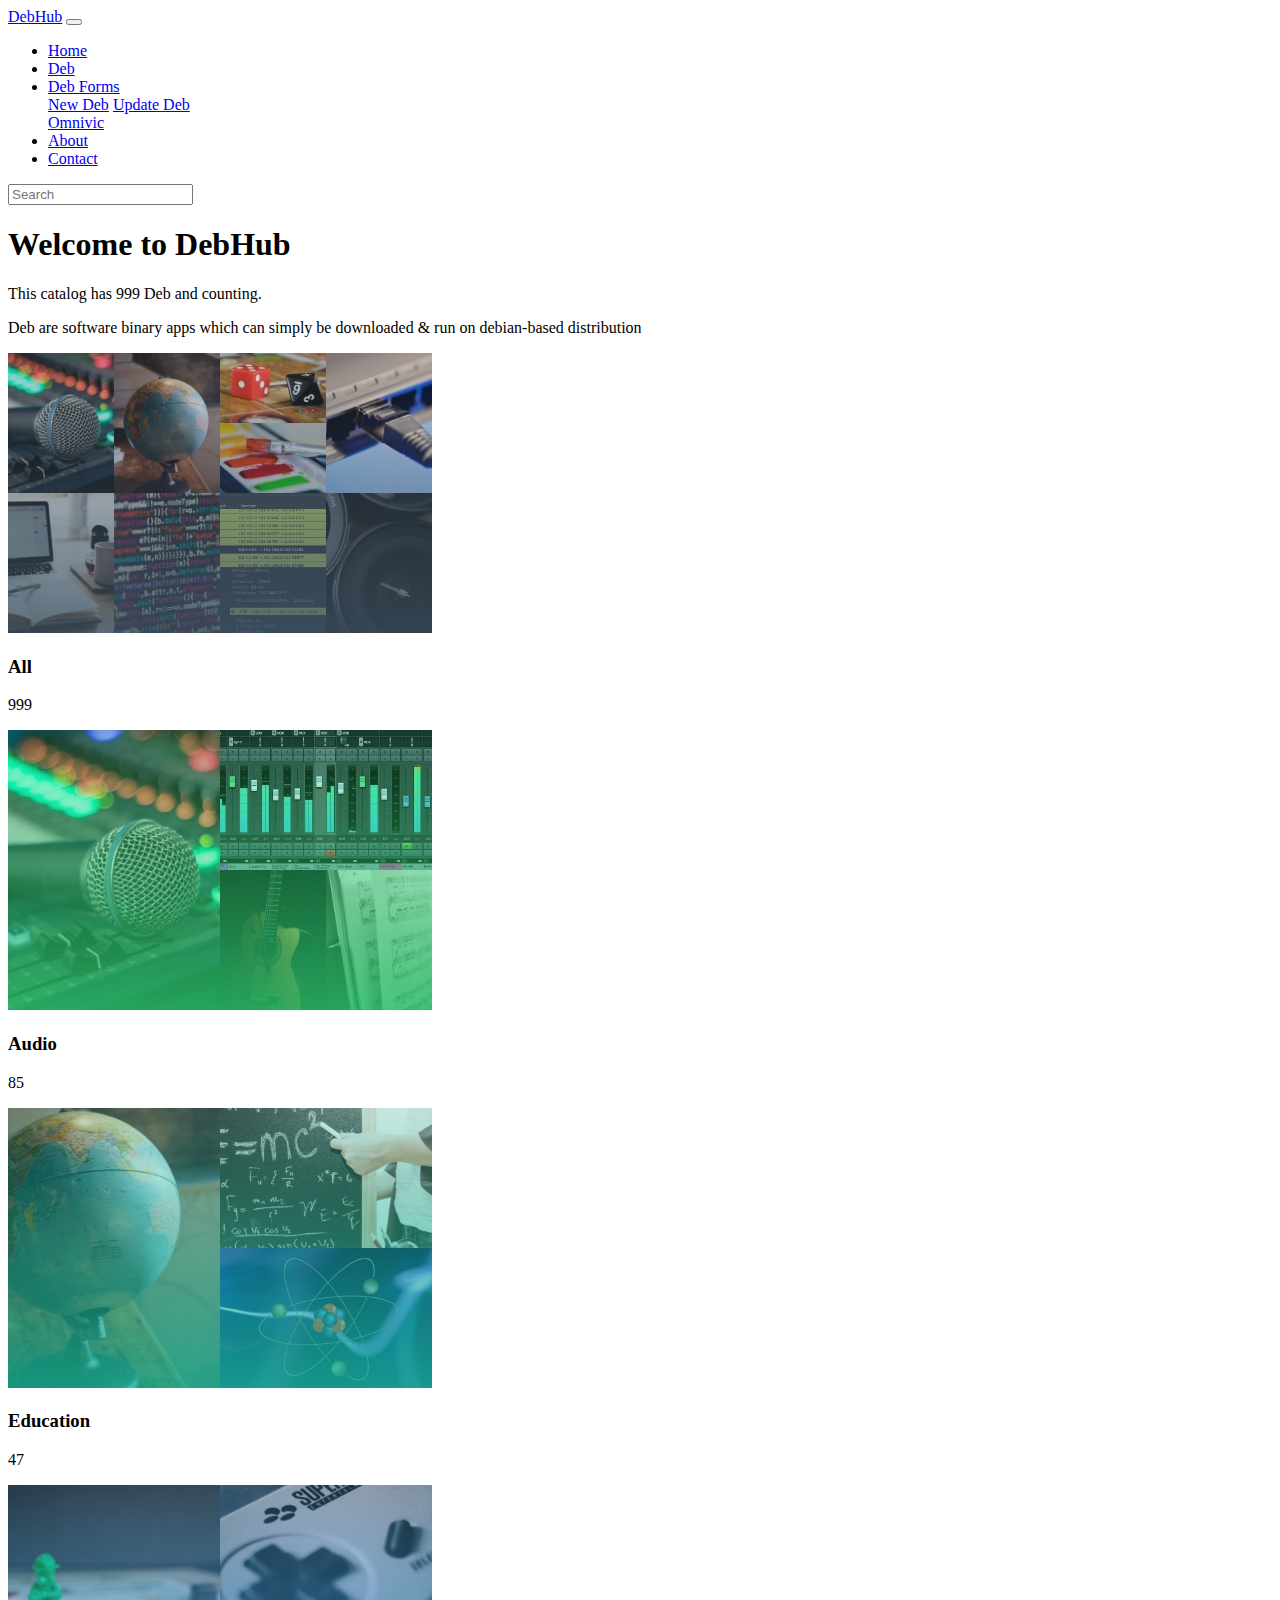
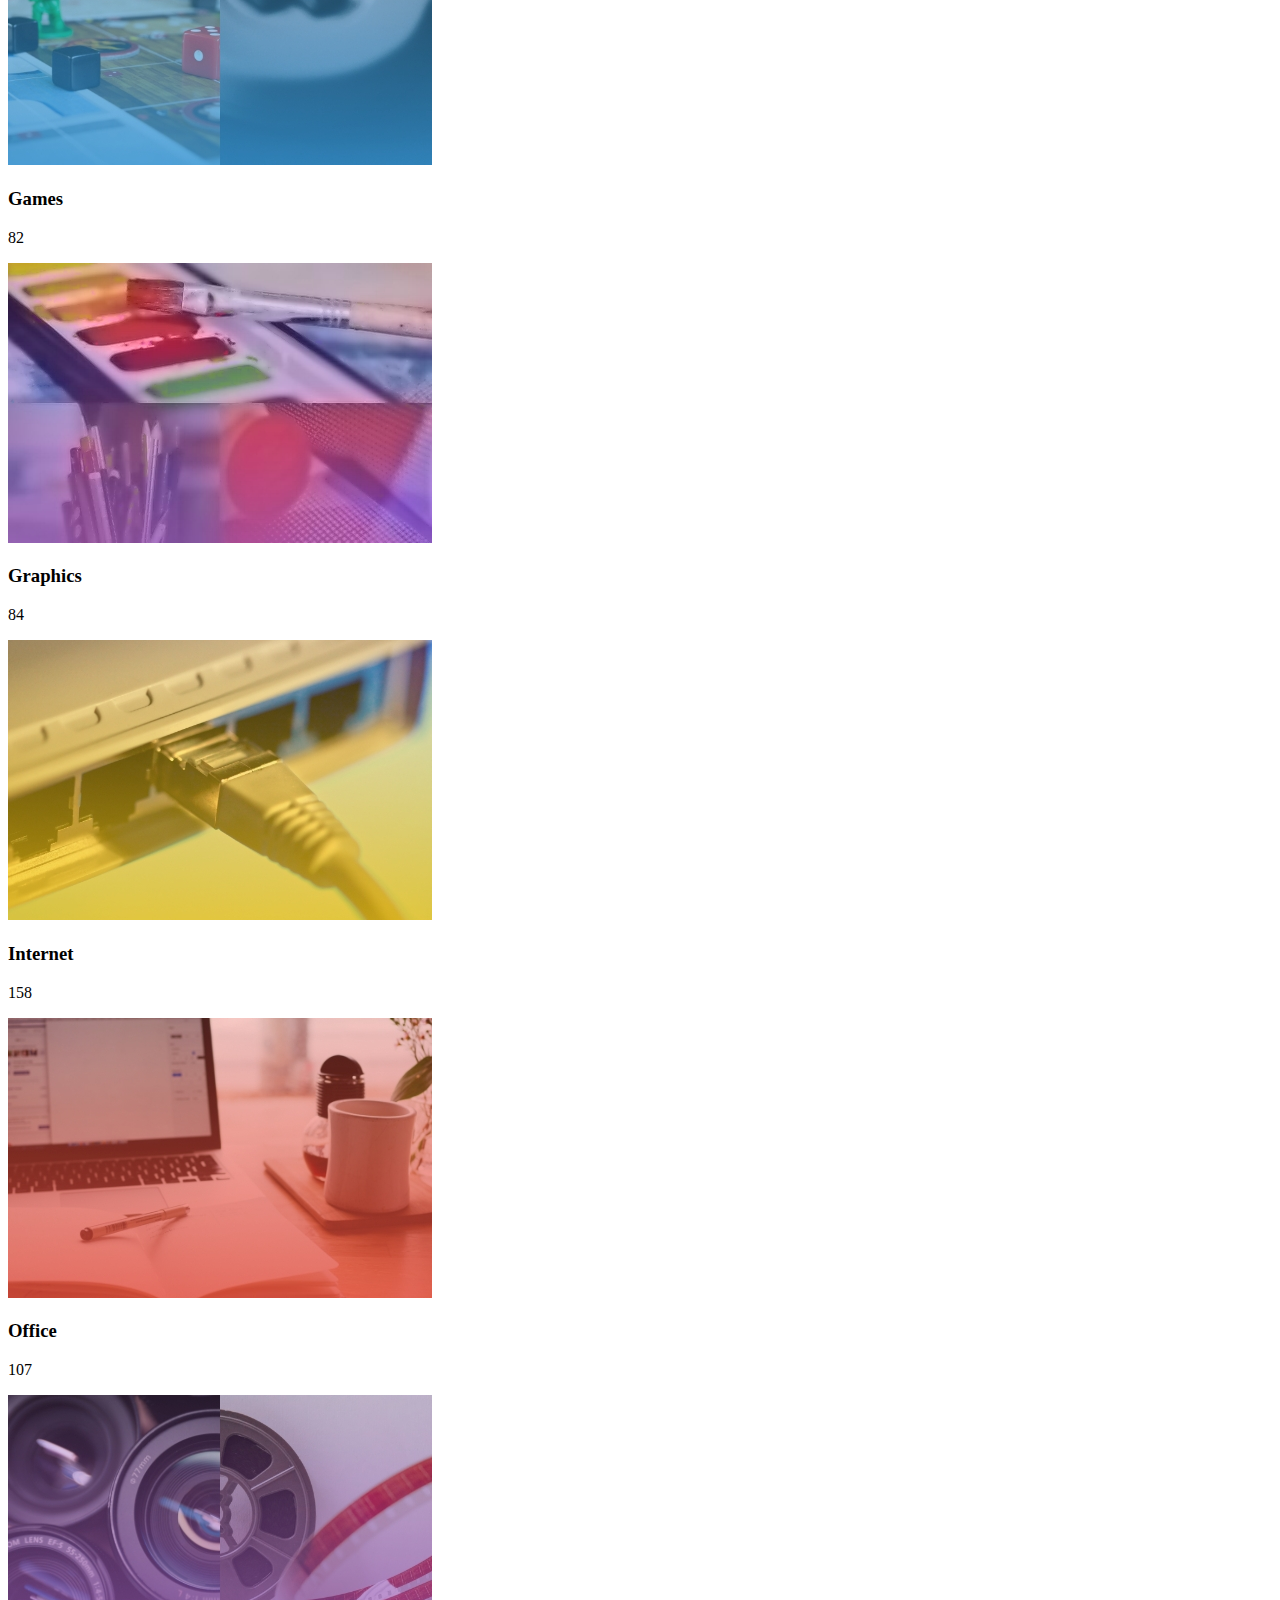
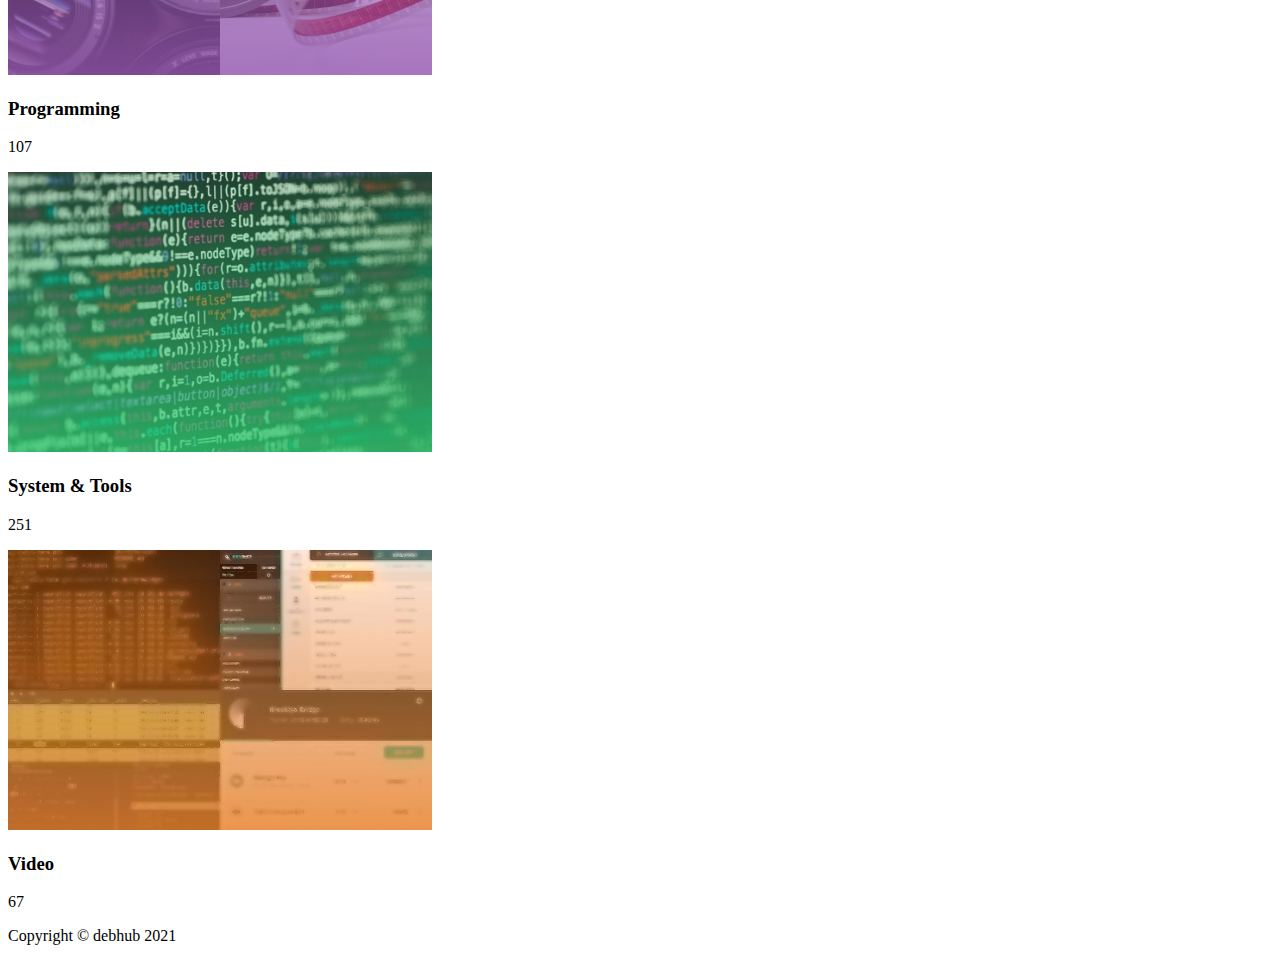
==== index.html @ 0ae0a0e7 "first commit" ====
<!DOCTYPE html>
<html lang="en">

<head>
    <meta charset="utf-8" />
    <meta name="viewport" content="width=device-width, initial-scale=1, shrink-to-fit=no" />
    <meta name="author" content="" />
    <meta property="og:url" content="https://jakbin.github.io/DebHub" />
    <meta property="og:type" content="website" />
    <meta property="og:title" content="https://jakbin.github.io/DebHub" />
    <meta property="og:site_name" content="https://jakbin.github.io/DebHub" />
    <meta property="og:description"
        content="A community where developers and artists share applications, themes and other content" />
    <title>Welcome to DebHub</title>
    <!-- Favicon-->
    <link rel="icon" type="image/x-icon" href="assets/favicon.ico" />
    <!-- Bootstrap icons-->
    <link href="https://cdn.jsdelivr.net/npm/bootstrap-icons@1.5.0/font/bootstrap-icons.css" rel="stylesheet" />
    <link href="https://cdn.jsdelivr.net/npm/bootstrap@5.0.2/dist/css/bootstrap.min.css" rel="stylesheet" integrity="sha384-EVSTQN3/azprG1Anm3QDgpJLIm9Nao0Yz1ztcQTwFspd3yD65VohhpuuCOmLASjC" crossorigin="anonymous">
    <!-- Core theme CSS (includes Bootstrap)-->
    <link href="css/styles.css" rel="stylesheet" />
    <link href="css/yellow.css" rel="stylesheet" />
</head>

<body>
    <!-- Navigation-->
    <nav class="navbar navbar-expand-lg navbar-light bg-warning">
        <!-- <div class="container px-4 px-lg-5"> -->
        <a class="navbar-brand ms-5" href="#">DebHub</a>
        <button class="navbar-toggler" type="button" data-toggle="collapse" data-target="#navbarSupportedContent"
            aria-controls="navbarSupportedContent" aria-expanded="false" aria-label="Toggle navigation">
            <span class="navbar-toggler-icon"></span>
        </button>

        <div class="collapse navbar-collapse ms-5" id="navbarSupportedContent">
            <ul class="navbar-nav ml-auto topnav">
                <li class="nav-item active">
                    <a class="nav-link" href="/DebHub/demoweb/">Home <span class="sr-only"></span></a>
                </li>
                <li class="nav-item">
                    <a class="nav-link" href="deb.html">Deb</a>
                </li>
                <li class="nav-item dropdown">
                    <a class="nav-link dropdown-toggle" href="#" id="navbarDropdown" role="button"
                        data-toggle="dropdown" aria-haspopup="true" aria-expanded="false">
                        Deb Forms
                    </a>
                    <div class="dropdown-menu" aria-labelledby="navbarDropdown">
                        <a class="dropdown-item" href="newdeb.html">New Deb</a>
                        <a class="dropdown-item" href="#">Update Deb</a>
                        <div class="dropdown-divider"></div>
                        <a class="dropdown-item" href="#">Omnivic</a>
                    </div>
                </li>
                <li class="nav-item">
                    <a class="nav-link" href="#">About</a>
                </li>
                <li class="nav-item">
                    <a class="nav-link" href="contact.html">Contact</a>
                </li>
                
            </ul>
            <form class="form-inline me-5 my-md-0 justify-content-end">
                    <input class="form-control" type="text" placeholder="Search">
            </form>
        </div>
        <!-- </div> -->
    </nav>

    <!-- Header-->
    <header class="bg-dark py-5">
        <div class="container px-4 px-lg-5 my-5">
            <div class="text-center text-white">
                <h1 class="display-4 fw-bolder">Welcome to DebHub</h1>
                <p class="lead fw-normal text-white-50 mb-0">This catalog has <span class="aih-underline">999</span> Deb and
                        counting.</p>
                <p>Deb are software binary apps which can simply be downloaded &amp; run on debian-based
                        distribution</p>
            </div>
        </div>
    </header>
    <!-- Section-->
    <section class="py-5">
        <div class="container px-4 px-lg-5 mt-5">
            <!-- <div class="row gx-4 gx-lg-5 row-cols-2 row-cols-md-3 row-cols-xl-4 justify-content-center"> -->
                <div class="row gx-4 gx-lg-5 row-cols-2 row-cols-md-3 row-cols-xl-5 justify-content-center">
                <div class="col mb-5">
                    <div class="card h-100">
                        
                        <img class="card-img-top" src="assets/aih-all.jpg" alt="..." />
                        
                        <div class="card-body p-4">
                            <div class="text-center">
                                
                               <h3 class="mt2 mb2">All</h3>
                                <p>999</p>
                            </div>
                        </div>
                    </div>
                </div>
                <div class="col mb-5">
                    <div class="card h-100">
                        
                        <img class="card-img-top" src="assets/aih-audio.jpg" alt="..." />
                        
                        <div class="card-body p-4">
                            <div class="text-center">
                                
                                <h3 class="mt2 mb2">Audio</h3>
                                
                                 <p>85</p>
                            </div>
                        </div>
                    </div>
                </div>
                <div class="col mb-5">
                    <div class="card h-100">
                        
                        <img class="card-img-top" src="assets/aih-education.jpg" alt="..." />
                        
                        <div class="card-body p-4">
                            <div class="text-center">
                                 <h3 class="mt2 mb2">Education</h3>
                                <p>47</p>
                            </div>
                        </div>
                    </div>
                </div>
                <div class="col mb-5">
                    <div class="card h-100">
                        
                        <img class="card-img-top" src="assets/aih-games.jpg" alt="..." />
                        
                        <div class="card-body p-4">
                            <div class="text-center">
                                <h3 class="mt2 mb2">Games</h3>
                                 <p>82</p>
                            </div>
                        </div>
                    </div>
                </div>
                <div class="col mb-5">
                    <div class="card h-100">
                        
                        <img class="card-img-top" src="assets/aih-graphics.jpg" alt="..." />
                        
                        <div class="card-body p-4">
                            <div class="text-center">
                                <h3 class="mt2 mb2">Graphics</h3>
                                <p>84</p>
                            </div>
                        </div>
                    </div>
                </div>
                <div class="col mb-5">
                    <div class="card h-100">
                        
                        <img class="card-img-top" src="assets/aih-internet.jpg" alt="..." />
                        
                        <div class="card-body p-4">
                            <div class="text-center">
                                <h3 class="mt2 mb2">Internet</h3>
                                <p>158</p>
                            </div>
                        </div>
                    </div>
                </div>
                <div class="col mb-5">
                    <div class="card h-100">
                        
                        <img class="card-img-top" src="assets/aih-office.jpg" alt="..." />
                        
                        <div class="card-body p-4">
                            <div class="text-center">
                                <h3 class="mt2 mb2">Office</h3>
                                <p>107</p>
                            </div>
                        </div>
                    </div>
                </div>
                <div class="col mb-5">
                    <div class="card h-100">
                        
                        <img class="card-img-top" src="assets/aih-video.jpg" alt="..." />
                        
                        <div class="card-body p-4">
                            <div class="text-center">
                                <h3 class="mt2 mb2">Programming</h3>
                                <p>107</p>
                            </div>
                        </div>
                    </div>
                </div>
                <div class="col mb-5">
                    <div class="card h-100">
                        
                        <img class="card-img-top" src="assets/aih-programming.jpg" alt="..." />
                        
                        <div class="card-body p-4">
                            <div class="text-center">
                                <h3 class="mt2 mb2">System &amp; Tools</h3>
                                <p>251</p>
                            </div>
                        </div>
                    </div>
                </div>
                <div class="col mb-5">
                    <div class="card h-100">
                        
                        <img class="card-img-top" src="assets/aih-systools.jpg" alt="..." />
                        
                        <div class="card-body p-4">
                            <div class="text-center">
                               <h3 class="mt2 mb2">Video</h3>
                                <p>67</p>
                            </div>
                        </div>
                    </div>
                </div>
            </div>
        </div>
    </section>
    <!-- Footer-->
    <footer class="py-5 bg-dark">
        <div class="container">
            <p class="m-0 text-center text-white">Copyright &copy; debhub 2021</p>
        </div>
    </footer>
    <!-- Bootstrap core JS-->
    <script src="https://code.jquery.com/jquery-3.5.1.slim.min.js" integrity="sha384-DfXdz2htPH0lsSSs5nCTpuj/zy4C+OGpamoFVy38MVBnE+IbbVYUew+OrCXaRkfj" crossorigin="anonymous"></script>
     <script src="https://maxcdn.bootstrapcdn.com/bootstrap/4.0.0/js/bootstrap.min.js" integrity="sha384-JZR6Spejh4U02d8jOt6vLEHfe/JQGiRRSQQxSfFWpi1MquVdAyjUar5+76PVCmYl" crossorigin="anonymous"></script>
     <script src="jq/jquery-3.5.1.min.js" type="text/javascript"></script>
     <script src="js/bootstrap.min.js" type="text/javascript"></script>
</body>

</html>
---- css/yellow.css ----
.topnav a:hover {
    border-bottom: 3px solid red;
}
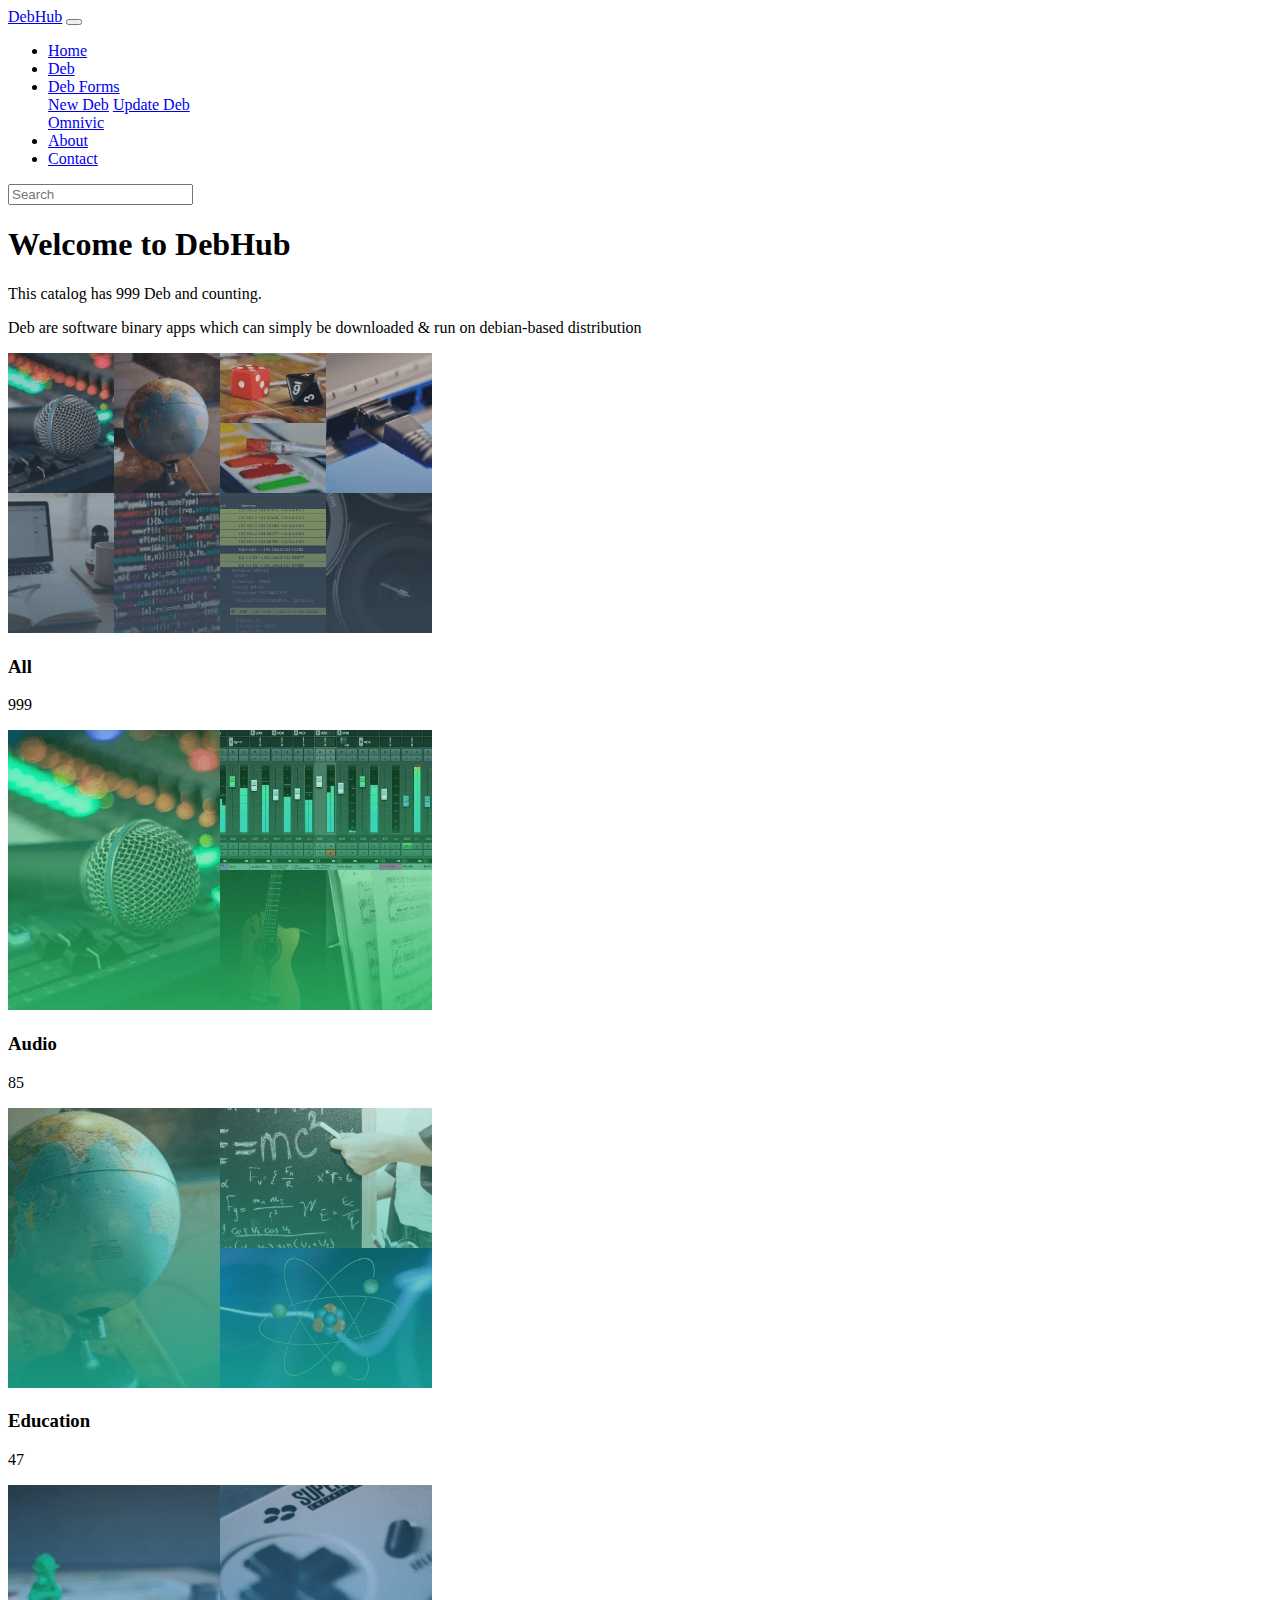
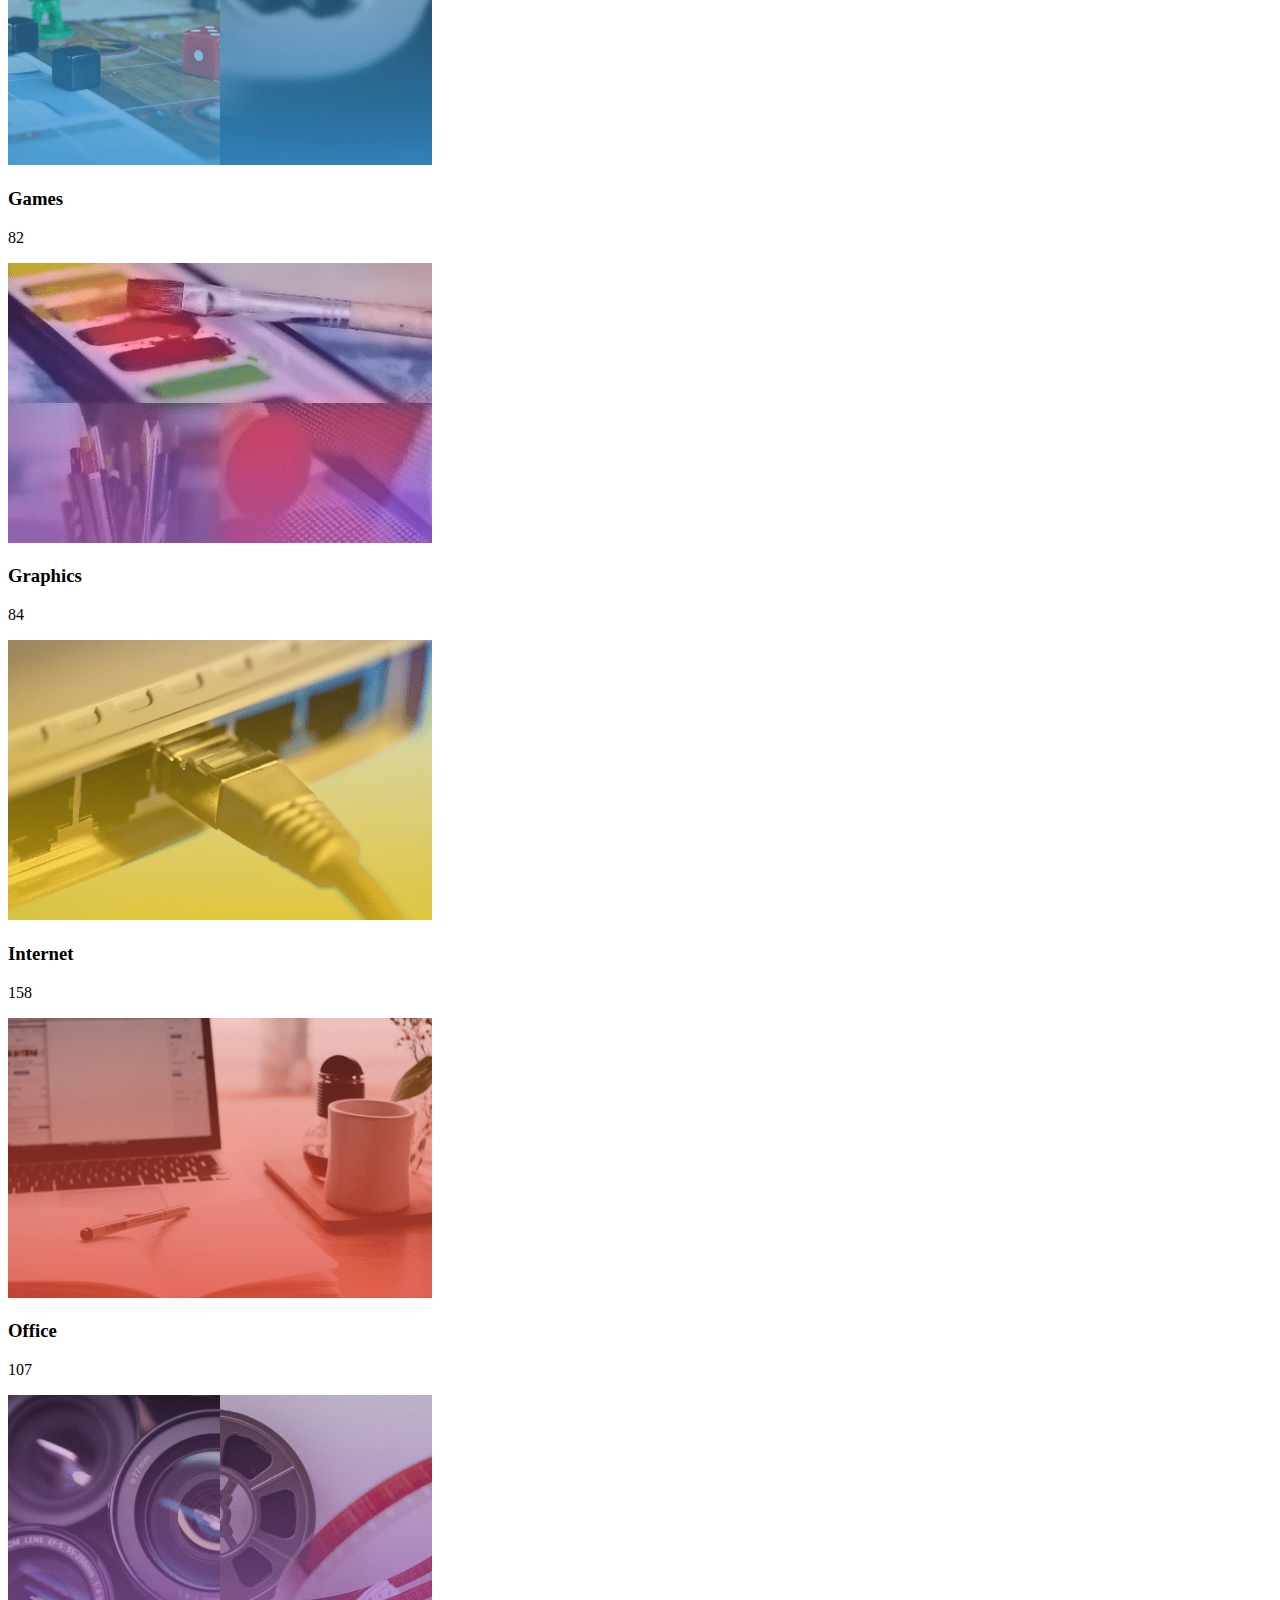
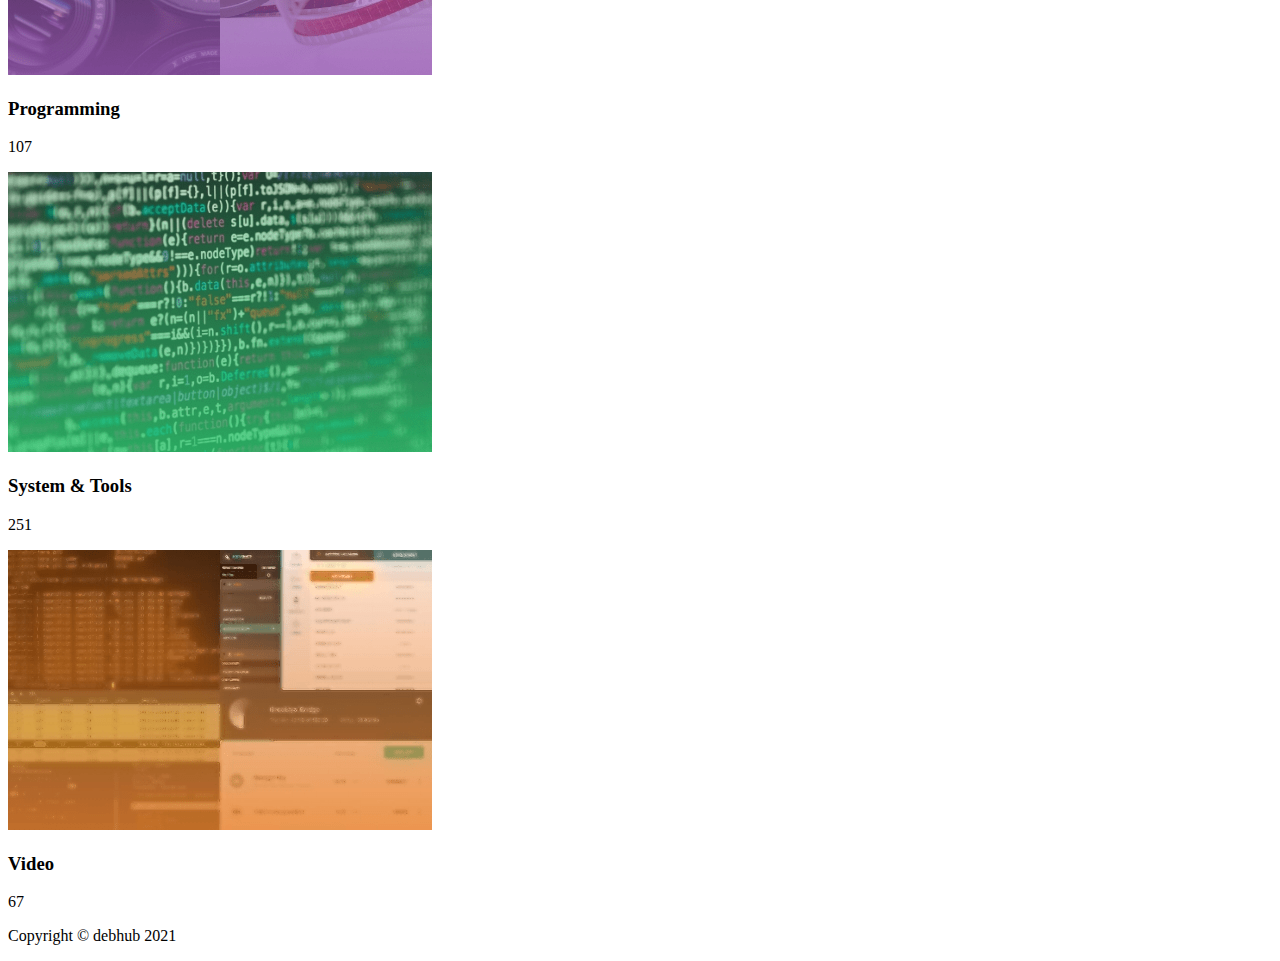
==== commit 17fcae82: "fix meta tags" ====
--- a/index.html
+++ b/index.html
@@ -4,13 +4,13 @@
 <head>
     <meta charset="utf-8" />
     <meta name="viewport" content="width=device-width, initial-scale=1, shrink-to-fit=no" />
-    <meta name="author" content="" />
-    <meta property="og:url" content="https://jakbin.github.io/DebHub" />
+    <meta name="author" content="jakbin" />
+    <meta property="og:url" content="https://debian-hub.github.io/DebHub" />
     <meta property="og:type" content="website" />
-    <meta property="og:title" content="https://jakbin.github.io/DebHub" />
-    <meta property="og:site_name" content="https://jakbin.github.io/DebHub" />
-    <meta property="og:description"
-        content="A community where developers and artists share applications, themes and other content" />
+    <meta property="og:title" content="https://debian-hub.github.io/DebHub" />
+    <meta property="og:site_name" content="https://debian-hub.github.io/DebHub" />
+    <meta property="og:Description"
+        content="Collection of deb files." />
     <title>Welcome to DebHub</title>
     <!-- Favicon-->
     <link rel="icon" type="image/x-icon" href="assets/favicon.ico" />
@@ -35,7 +35,7 @@
         <div class="collapse navbar-collapse ms-5" id="navbarSupportedContent">
             <ul class="navbar-nav ml-auto topnav">
                 <li class="nav-item active">
-                    <a class="nav-link" href="/DebHub/demoweb/">Home <span class="sr-only"></span></a>
+                    <a class="nav-link" href="/DebHub/">Home <span class="sr-only"></span></a>
                 </li>
                 <li class="nav-item">
                     <a class="nav-link" href="deb.html">Deb</a>
@@ -87,7 +87,7 @@
                 <div class="col mb-5">
                     <div class="card h-100">
                         
-                        <img class="card-img-top" src="assets/aih-all.jpg" alt="..." />
+                        <img class="card-img-top" src="assets/aih-all.png" alt="..." />
                         
                         <div class="card-body p-4">
                             <div class="text-center">
@@ -101,7 +101,7 @@
                 <div class="col mb-5">
                     <div class="card h-100">
                         
-                        <img class="card-img-top" src="assets/aih-audio.jpg" alt="..." />
+                        <img class="card-img-top" src="assets/aih-audio.png" alt="..." />
                         
                         <div class="card-body p-4">
                             <div class="text-center">
@@ -116,7 +116,7 @@
                 <div class="col mb-5">
                     <div class="card h-100">
                         
-                        <img class="card-img-top" src="assets/aih-education.jpg" alt="..." />
+                        <img class="card-img-top" src="assets/aih-education.png" alt="..." />
                         
                         <div class="card-body p-4">
                             <div class="text-center">
@@ -129,7 +129,7 @@
                 <div class="col mb-5">
                     <div class="card h-100">
                         
-                        <img class="card-img-top" src="assets/aih-games.jpg" alt="..." />
+                        <img class="card-img-top" src="assets/aih-games.png" alt="..." />
                         
                         <div class="card-body p-4">
                             <div class="text-center">
@@ -142,7 +142,7 @@
                 <div class="col mb-5">
                     <div class="card h-100">
                         
-                        <img class="card-img-top" src="assets/aih-graphics.jpg" alt="..." />
+                        <img class="card-img-top" src="assets/aih-graphics.png" alt="..." />
                         
                         <div class="card-body p-4">
                             <div class="text-center">
@@ -155,7 +155,7 @@
                 <div class="col mb-5">
                     <div class="card h-100">
                         
-                        <img class="card-img-top" src="assets/aih-internet.jpg" alt="..." />
+                        <img class="card-img-top" src="assets/aih-internet.png" alt="..." />
                         
                         <div class="card-body p-4">
                             <div class="text-center">
@@ -168,7 +168,7 @@
                 <div class="col mb-5">
                     <div class="card h-100">
                         
-                        <img class="card-img-top" src="assets/aih-office.jpg" alt="..." />
+                        <img class="card-img-top" src="assets/aih-office.png" alt="..." />
                         
                         <div class="card-body p-4">
                             <div class="text-center">
@@ -181,7 +181,7 @@
                 <div class="col mb-5">
                     <div class="card h-100">
                         
-                        <img class="card-img-top" src="assets/aih-video.jpg" alt="..." />
+                        <img class="card-img-top" src="assets/aih-video.png" alt="..." />
                         
                         <div class="card-body p-4">
                             <div class="text-center">
@@ -194,7 +194,7 @@
                 <div class="col mb-5">
                     <div class="card h-100">
                         
-                        <img class="card-img-top" src="assets/aih-programming.jpg" alt="..." />
+                        <img class="card-img-top" src="assets/aih-programming.png" alt="..." />
                         
                         <div class="card-body p-4">
                             <div class="text-center">
@@ -207,7 +207,7 @@
                 <div class="col mb-5">
                     <div class="card h-100">
                         
-                        <img class="card-img-top" src="assets/aih-systools.jpg" alt="..." />
+                        <img class="card-img-top" src="assets/aih-systools.png" alt="..." />
                         
                         <div class="card-body p-4">
                             <div class="text-center">
@@ -233,4 +233,4 @@
      <script src="js/bootstrap.min.js" type="text/javascript"></script>
 </body>
 
-</html>+</html>
